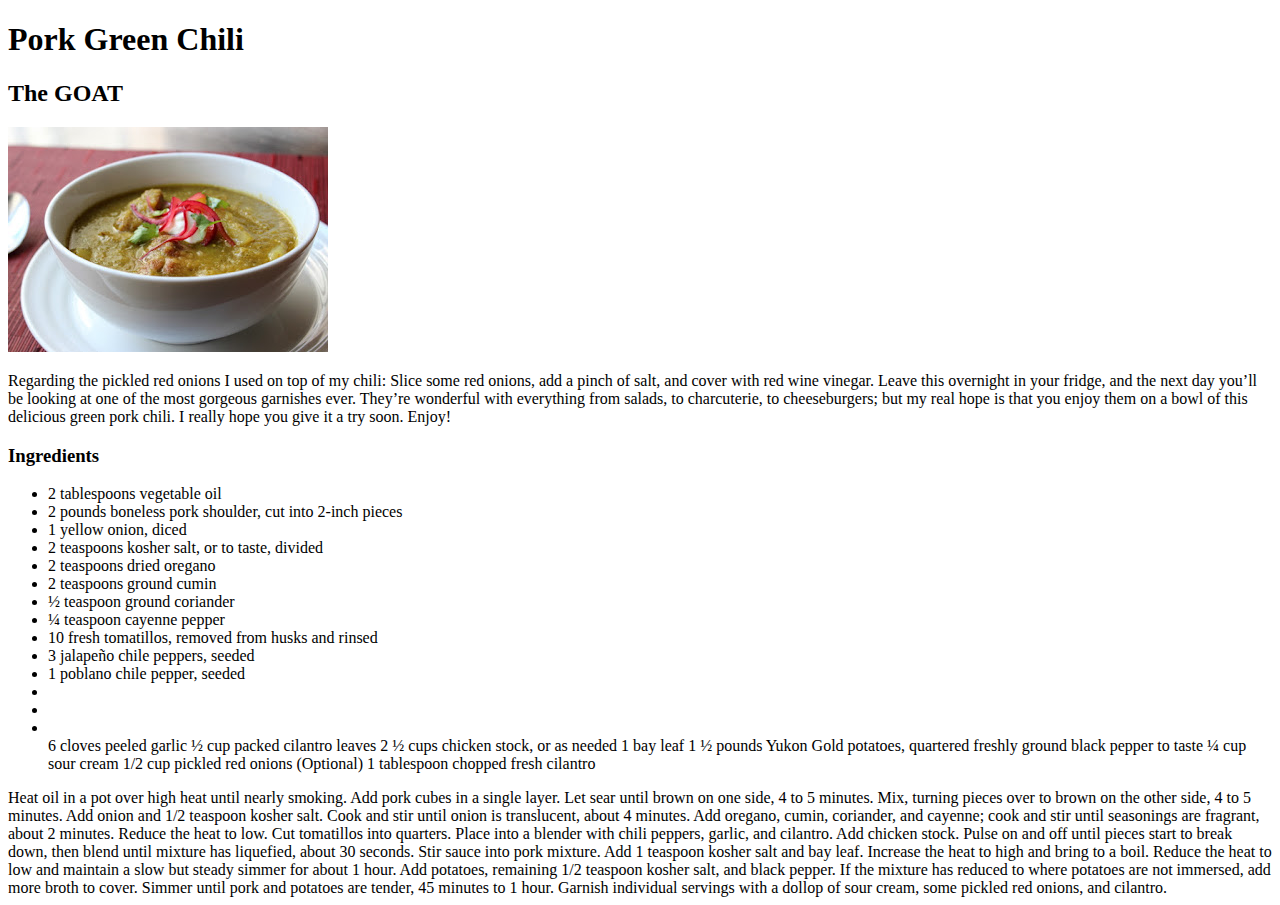
==== pages/chili_verde.html @ 6e6bc4e4 "added to chili verde, added chili page to index, added images for pad thai and chiliverde" ====
<!DOCTYPE html>
<html lang="en">
<head>
    <meta charset="UTF-8">
    <meta name="viewport" content="width=device-width, initial-scale=1.0">
    <title>Pork Chili Verde</title>
</head>
<body>
    <h1>Pork Green Chili</h1>
    <h2>The GOAT</h2>
    <img src="../images/chili.JPG">
    <p>Regarding the pickled red onions I used on top of my chili: Slice some red onions, add a pinch of salt, and cover with red wine vinegar. Leave this overnight in your fridge, and the next day you’ll be looking at one of the most gorgeous garnishes ever. They’re wonderful with everything from salads, to charcuterie, to cheeseburgers; but my real hope is that you enjoy them on a bowl of this delicious green pork chili. I really hope you give it a try soon. Enjoy!</p>
    <h3>Ingredients</h3>
    <ul>
        <li>2 tablespoons vegetable oil</li>
        <li>2 pounds boneless pork shoulder, cut into 2-inch pieces</li>
        <li>1 yellow onion, diced</li>
        <li>2 teaspoons kosher salt, or to taste, divided</li>
        <li>2 teaspoons dried oregano</li>
        <li>2 teaspoons ground cumin</li>
        <li>½ teaspoon ground coriander</li>
        <li>¼ teaspoon cayenne pepper</li>
        <li>10 fresh tomatillos, removed from husks and rinsed</li>
        <li>3 jalapeño chile peppers, seeded</li>
        <li>1 poblano chile pepper, seeded</li>
        <li></li>
        <li></li><li></li>

6 cloves peeled garlic

½ cup packed cilantro leaves

2 ½ cups chicken stock, or as needed

1 bay leaf

1 ½ pounds Yukon Gold potatoes, quartered

freshly ground black pepper to taste

¼ cup sour cream

1/2 cup pickled red onions (Optional)

1 tablespoon chopped fresh cilantro

    </ul>

    Heat oil in a pot over high heat until nearly smoking. Add pork cubes in a single layer. Let sear until brown on one side, 4 to 5 minutes. Mix, turning pieces over to brown on the other side, 4 to 5 minutes. Add onion and 1/2 teaspoon kosher salt. Cook and stir until onion is translucent, about 4 minutes. Add oregano, cumin, coriander, and cayenne; cook and stir until seasonings are fragrant, about 2 minutes. Reduce the heat to low.

Cut tomatillos into quarters. Place into a blender with chili peppers, garlic, and cilantro. Add chicken stock. Pulse on and off until pieces start to break down, then blend until mixture has liquefied, about 30 seconds.

Stir sauce into pork mixture. Add 1 teaspoon kosher salt and bay leaf. Increase the heat to high and bring to a boil. Reduce the heat to low and maintain a slow but steady simmer for about 1 hour. Add potatoes, remaining 1/2 teaspoon kosher salt, and black pepper. If the mixture has reduced to where potatoes are not immersed, add more broth to cover. Simmer until pork and potatoes are tender, 45 minutes to 1 hour.

Garnish individual servings with a dollop of sour cream, some pickled red onions, and cilantro.
</body>
</html>
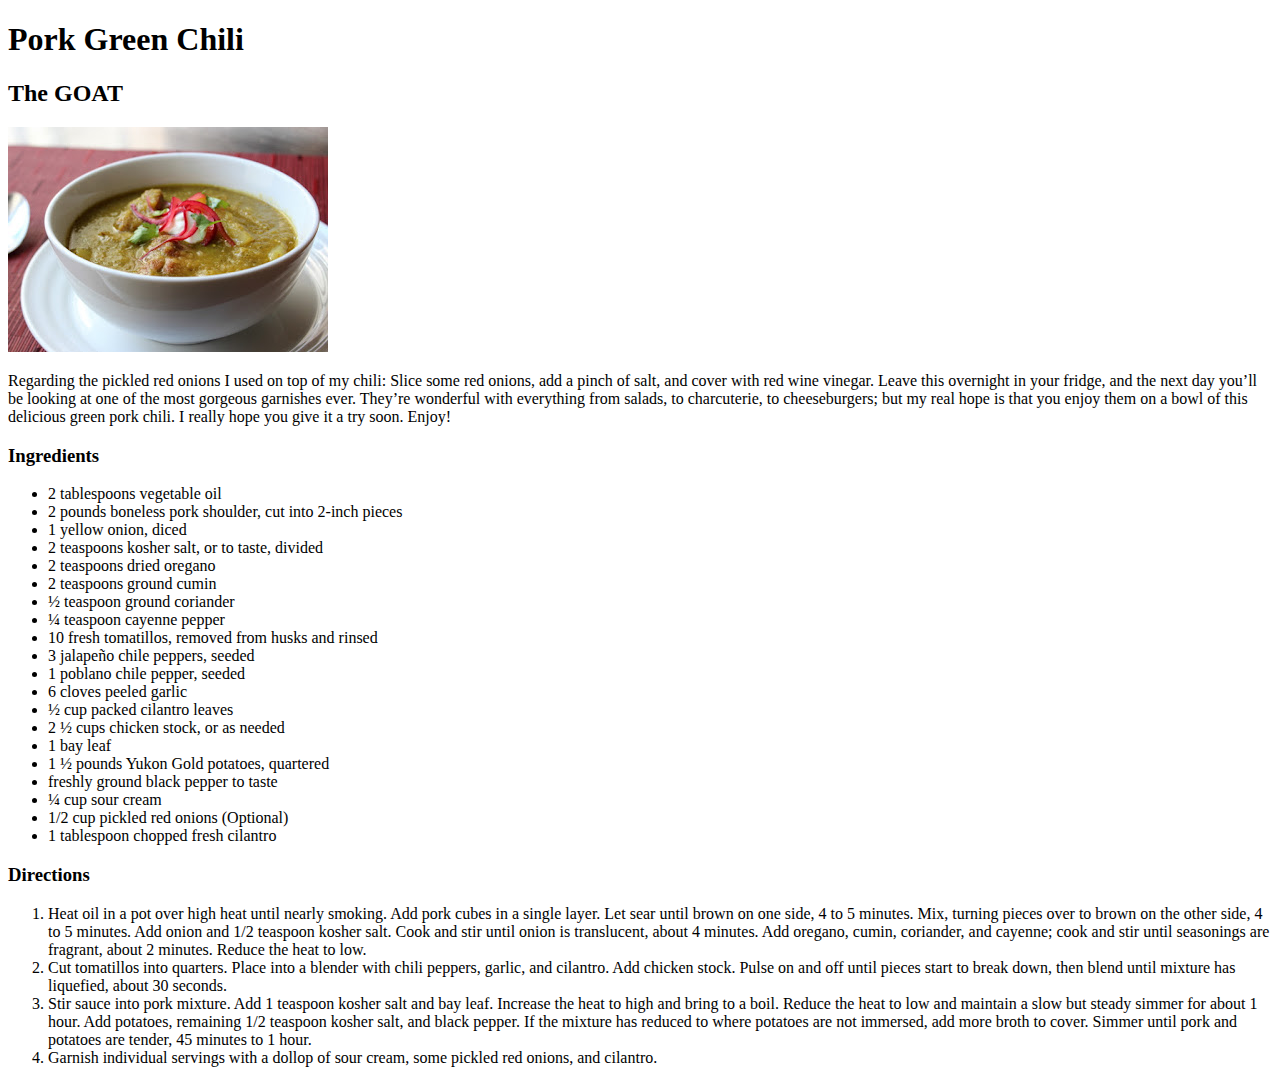
==== commit 5e83a98f: "Finished project" ====
--- a/pages/chili_verde.html
+++ b/pages/chili_verde.html
@@ -23,35 +23,22 @@
         <li>10 fresh tomatillos, removed from husks and rinsed</li>
         <li>3 jalapeño chile peppers, seeded</li>
         <li>1 poblano chile pepper, seeded</li>
-        <li></li>
-        <li></li><li></li>
-
-6 cloves peeled garlic
-
-½ cup packed cilantro leaves
-
-2 ½ cups chicken stock, or as needed
-
-1 bay leaf
-
-1 ½ pounds Yukon Gold potatoes, quartered
-
-freshly ground black pepper to taste
-
-¼ cup sour cream
-
-1/2 cup pickled red onions (Optional)
-
-1 tablespoon chopped fresh cilantro
-
+        <li>6 cloves peeled garlic</li>
+        <li>½ cup packed cilantro leaves</li>
+        <li>2 ½ cups chicken stock, or as needed</li>
+        <li>1 bay leaf</li>
+        <li>1 ½ pounds Yukon Gold potatoes, quartered</li>
+        <li>freshly ground black pepper to taste</li>
+        <li>¼ cup sour cream</li>
+        <li>1/2 cup pickled red onions (Optional)</li>
+        <li>1 tablespoon chopped fresh cilantro</li>
     </ul>
-
-    Heat oil in a pot over high heat until nearly smoking. Add pork cubes in a single layer. Let sear until brown on one side, 4 to 5 minutes. Mix, turning pieces over to brown on the other side, 4 to 5 minutes. Add onion and 1/2 teaspoon kosher salt. Cook and stir until onion is translucent, about 4 minutes. Add oregano, cumin, coriander, and cayenne; cook and stir until seasonings are fragrant, about 2 minutes. Reduce the heat to low.
-
-Cut tomatillos into quarters. Place into a blender with chili peppers, garlic, and cilantro. Add chicken stock. Pulse on and off until pieces start to break down, then blend until mixture has liquefied, about 30 seconds.
-
-Stir sauce into pork mixture. Add 1 teaspoon kosher salt and bay leaf. Increase the heat to high and bring to a boil. Reduce the heat to low and maintain a slow but steady simmer for about 1 hour. Add potatoes, remaining 1/2 teaspoon kosher salt, and black pepper. If the mixture has reduced to where potatoes are not immersed, add more broth to cover. Simmer until pork and potatoes are tender, 45 minutes to 1 hour.
-
-Garnish individual servings with a dollop of sour cream, some pickled red onions, and cilantro.
+    <h3>Directions</h3>
+    <ol>
+        <li>Heat oil in a pot over high heat until nearly smoking. Add pork cubes in a single layer. Let sear until brown on one side, 4 to 5 minutes. Mix, turning pieces over to brown on the other side, 4 to 5 minutes. Add onion and 1/2 teaspoon kosher salt. Cook and stir until onion is translucent, about 4 minutes. Add oregano, cumin, coriander, and cayenne; cook and stir until seasonings are fragrant, about 2 minutes. Reduce the heat to low.</li>
+        <li>Cut tomatillos into quarters. Place into a blender with chili peppers, garlic, and cilantro. Add chicken stock. Pulse on and off until pieces start to break down, then blend until mixture has liquefied, about 30 seconds.</li>
+        <li>Stir sauce into pork mixture. Add 1 teaspoon kosher salt and bay leaf. Increase the heat to high and bring to a boil. Reduce the heat to low and maintain a slow but steady simmer for about 1 hour. Add potatoes, remaining 1/2 teaspoon kosher salt, and black pepper. If the mixture has reduced to where potatoes are not immersed, add more broth to cover. Simmer until pork and potatoes are tender, 45 minutes to 1 hour.</li>
+        <li>Garnish individual servings with a dollop of sour cream, some pickled red onions, and cilantro.</li>
+    </ol>
 </body>
 </html>